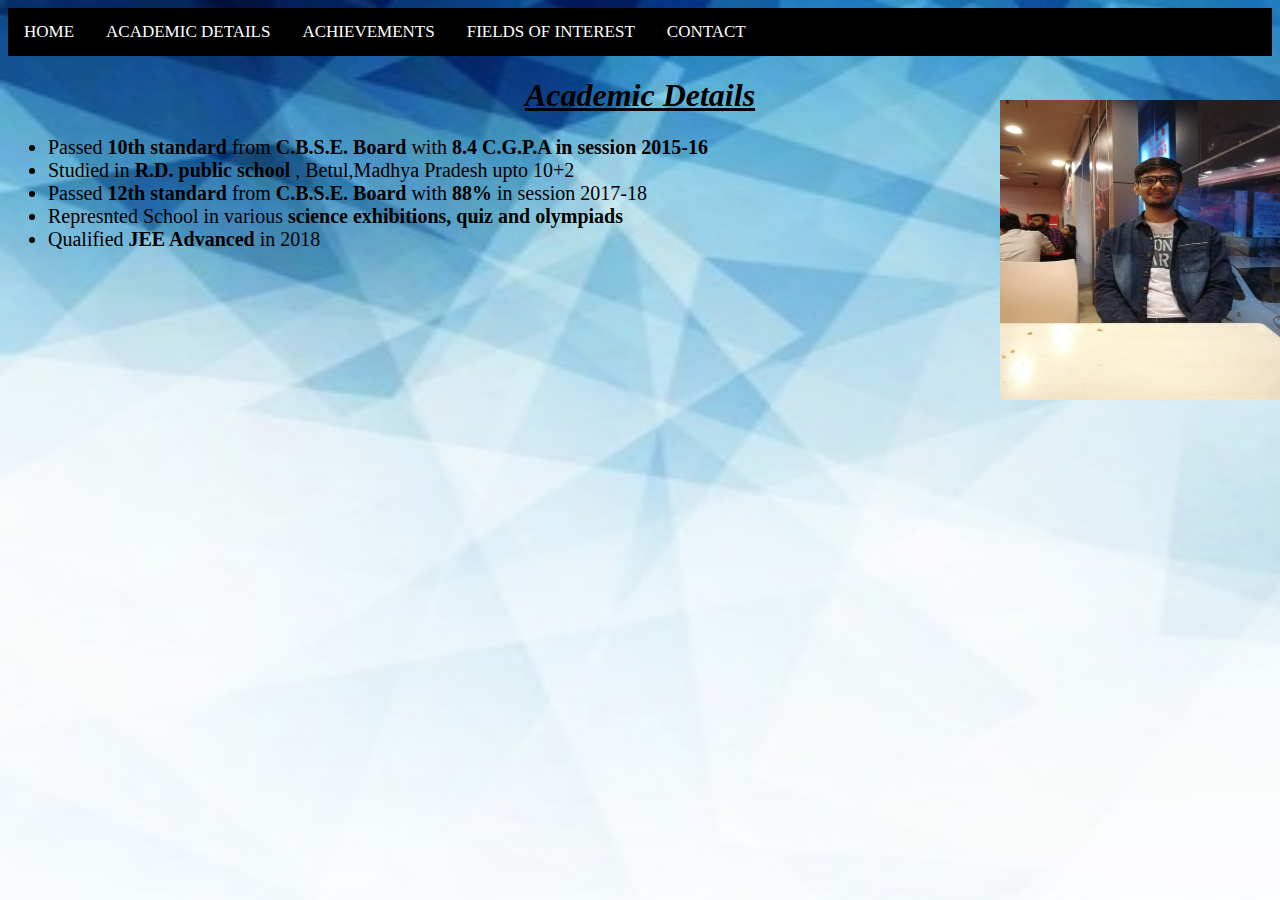
==== index.html @ d84f29d9 "Add files via upload" ====
<html>
<head>
<meta charset="utf-8"/>
<title>Portfolio Website</title>
<link rel="stylesheet" type="text/css" href="main4.css">
</head>

<body>
<div class="topnav">
  <a class="active" href="index.html">HOME</a>
  <a href="academicdetails.html">ACADEMIC DETAILS</a>
  <a href="achievements.html">ACHIEVEMENTS</a>
  <a href="foi.html">FIELDS OF INTEREST</a>
  <a href="contact.html">CONTACT</a>
</div>
<h1>Academic Details</h1>
<ul><li>Passed<strong> 10th standard</strong> from <strong>C.B.S.E. Board</strong> with <strong>8.4 C.G.P.A in session 2015-16</strong></li>
<li>Studied in<strong> R.D. public school </strong>, Betul,Madhya Pradesh upto 10+2</li>
<li>Passed <strong>12th standard</strong> from <strong>C.B.S.E. Board</strong> with <strong>88% </strong>in session 2017-18</li>
<li>Represnted School in various <strong>science exhibitions, quiz and olympiads</strong></li>
<li>Qualified <strong>JEE Advanced</strong> in 2018</li>

</body>


</html>
---- main4.css ----
body{
background-image:url(profile.jpg), url(open.jpg);
background-image:size=300;
background-repeat:no-repeat;
background-size:300px 300px , 1550px 1000px;
background-position: 1000 100px, 0 0px;}
h1{text-align:center;
text-decoration:underline;
font-style:italic;}
p{
font-style: italic;
color:"purple";
font-size:40px;
line-height:4em;
margin-bottom:90px;
}
li{font-size:20px;}
.topnav {
    background-color: black;
    overflow: hidden;
}
.topnav a {
    float: left;
    color: white;
    text-align: center;
    padding: 14px 16px;
    text-decoration: none;
    font-size: 17px;}
.topnav a:hover {
    background-color: green;
    color: white;
}
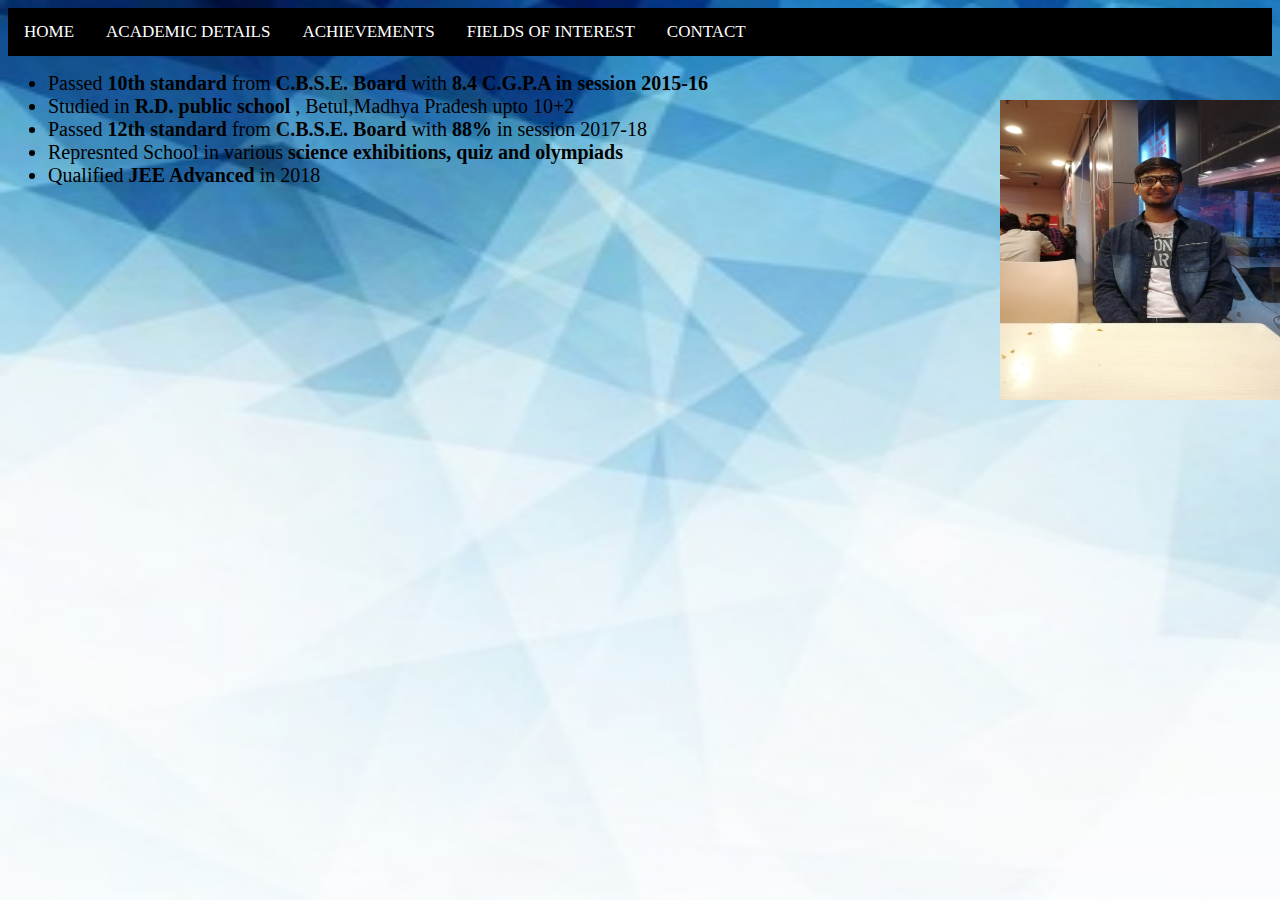
==== commit 273aa0a2: "portfolo website" ====
--- a/index.html
+++ b/index.html
@@ -14,7 +14,7 @@
   <a href="foi.html">FIELDS OF INTEREST</a>
   <a href="contact.html">CONTACT</a>
 </div>
-<h1>Academic Details</h1>
+
 <ul><li>Passed<strong> 10th standard</strong> from <strong>C.B.S.E. Board</strong> with <strong>8.4 C.G.P.A in session 2015-16</strong></li>
 <li>Studied in<strong> R.D. public school </strong>, Betul,Madhya Pradesh upto 10+2</li>
 <li>Passed <strong>12th standard</strong> from <strong>C.B.S.E. Board</strong> with <strong>88% </strong>in session 2017-18</li>
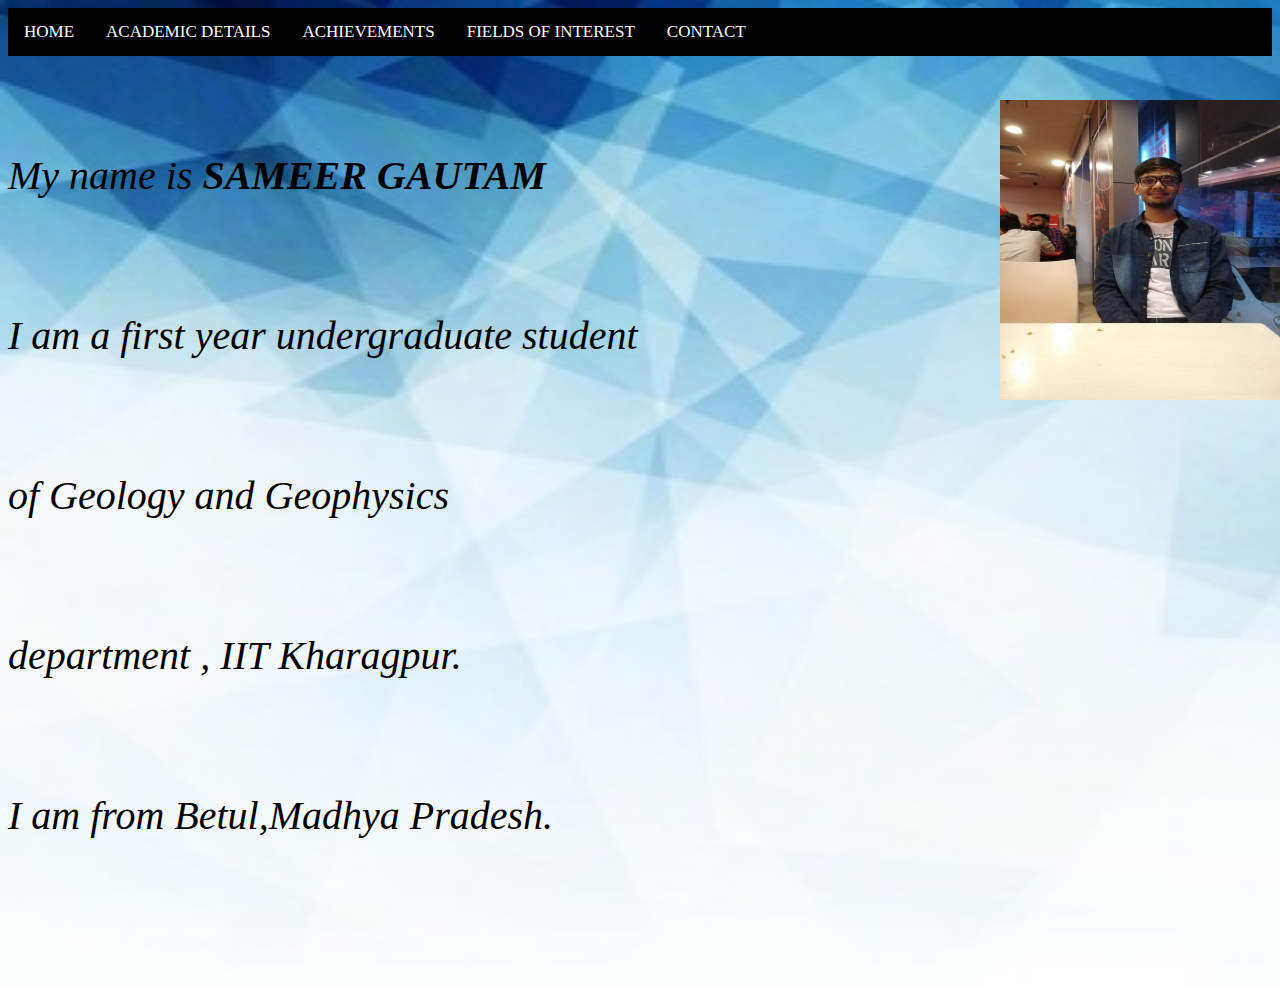
==== commit 7a1e5744: "portfolio website" ====
--- a/index.html
+++ b/index.html
@@ -2,36 +2,33 @@
 <html>
 <head>
 <meta charset="utf-8"/>
-<title>Portfolio Website</title>
+
 <link rel="stylesheet" type="text/css" href="main4.css">
+
+<title>Portfolio Home</title>
+    
+<title>CHITRANSHU RANJAN</title>
 </head>
-
 <body>
 <div class="topnav">
-  <a class="active" href="index.html">HOME</a>
+  <a class="active" href="myportfolio.html">HOME</a>
   <a href="academicdetails.html">ACADEMIC DETAILS</a>
   <a href="achievements.html">ACHIEVEMENTS</a>
   <a href="foi.html">FIELDS OF INTEREST</a>
   <a href="contact.html">CONTACT</a>
 </div>
 
-<ul><li>Passed<strong> 10th standard</strong> from <strong>C.B.S.E. Board</strong> with <strong>8.4 C.G.P.A in session 2015-16</strong></li>
-<li>Studied in<strong> R.D. public school </strong>, Betul,Madhya Pradesh upto 10+2</li>
-<li>Passed <strong>12th standard</strong> from <strong>C.B.S.E. Board</strong> with <strong>88% </strong>in session 2017-18</li>
-<li>Represnted School in various <strong>science exhibitions, quiz and olympiads</strong></li>
-<li>Qualified <strong>JEE Advanced</strong> in 2018</li>
+<p>
+My name is <strong>SAMEER GAUTAM</strong><br>
+I am a first year undergraduate student <br> of Geology and Geophysics  <br>department , IIT Kharagpur.<br>
 
-</body>
+I am from Betul,Madhya Pradesh. <br>
 
-
-</html>
+</p>
 
 
 
 
 
-
-
-
-
-
+</body>
+</html>